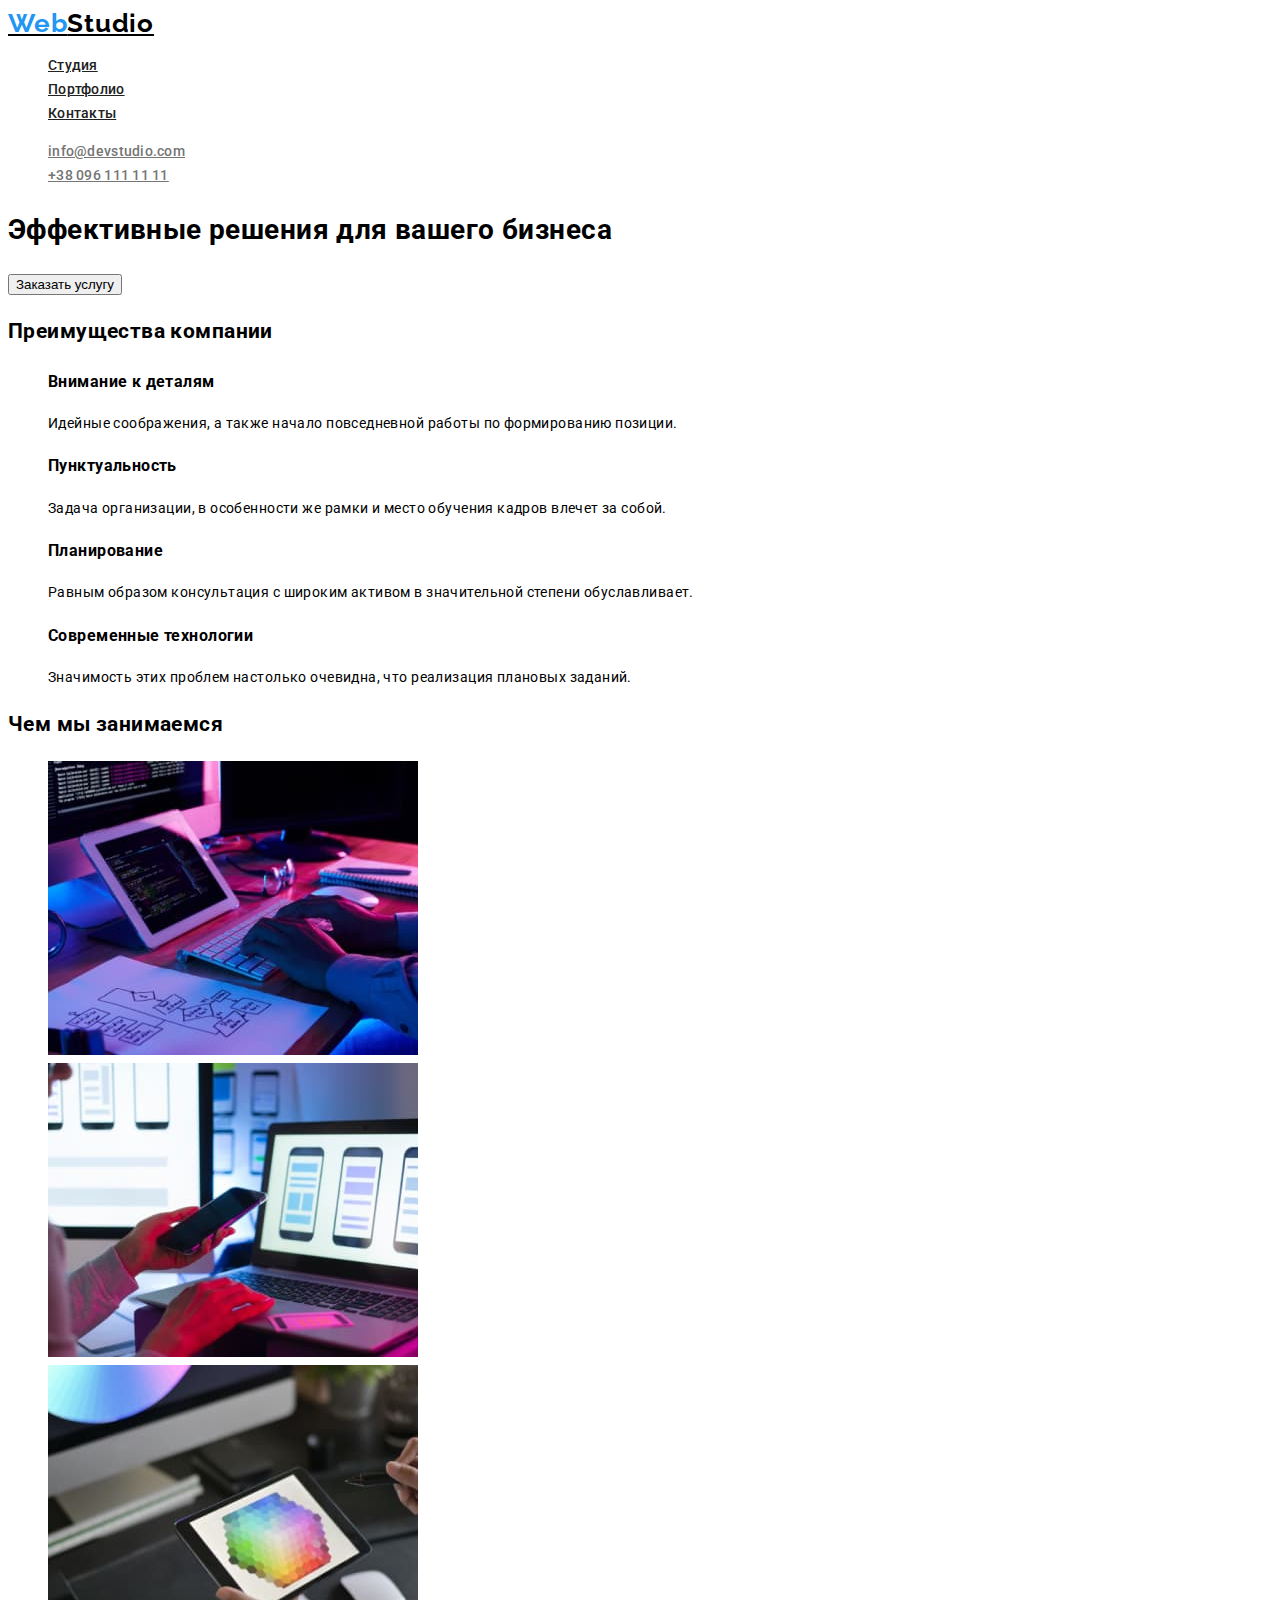
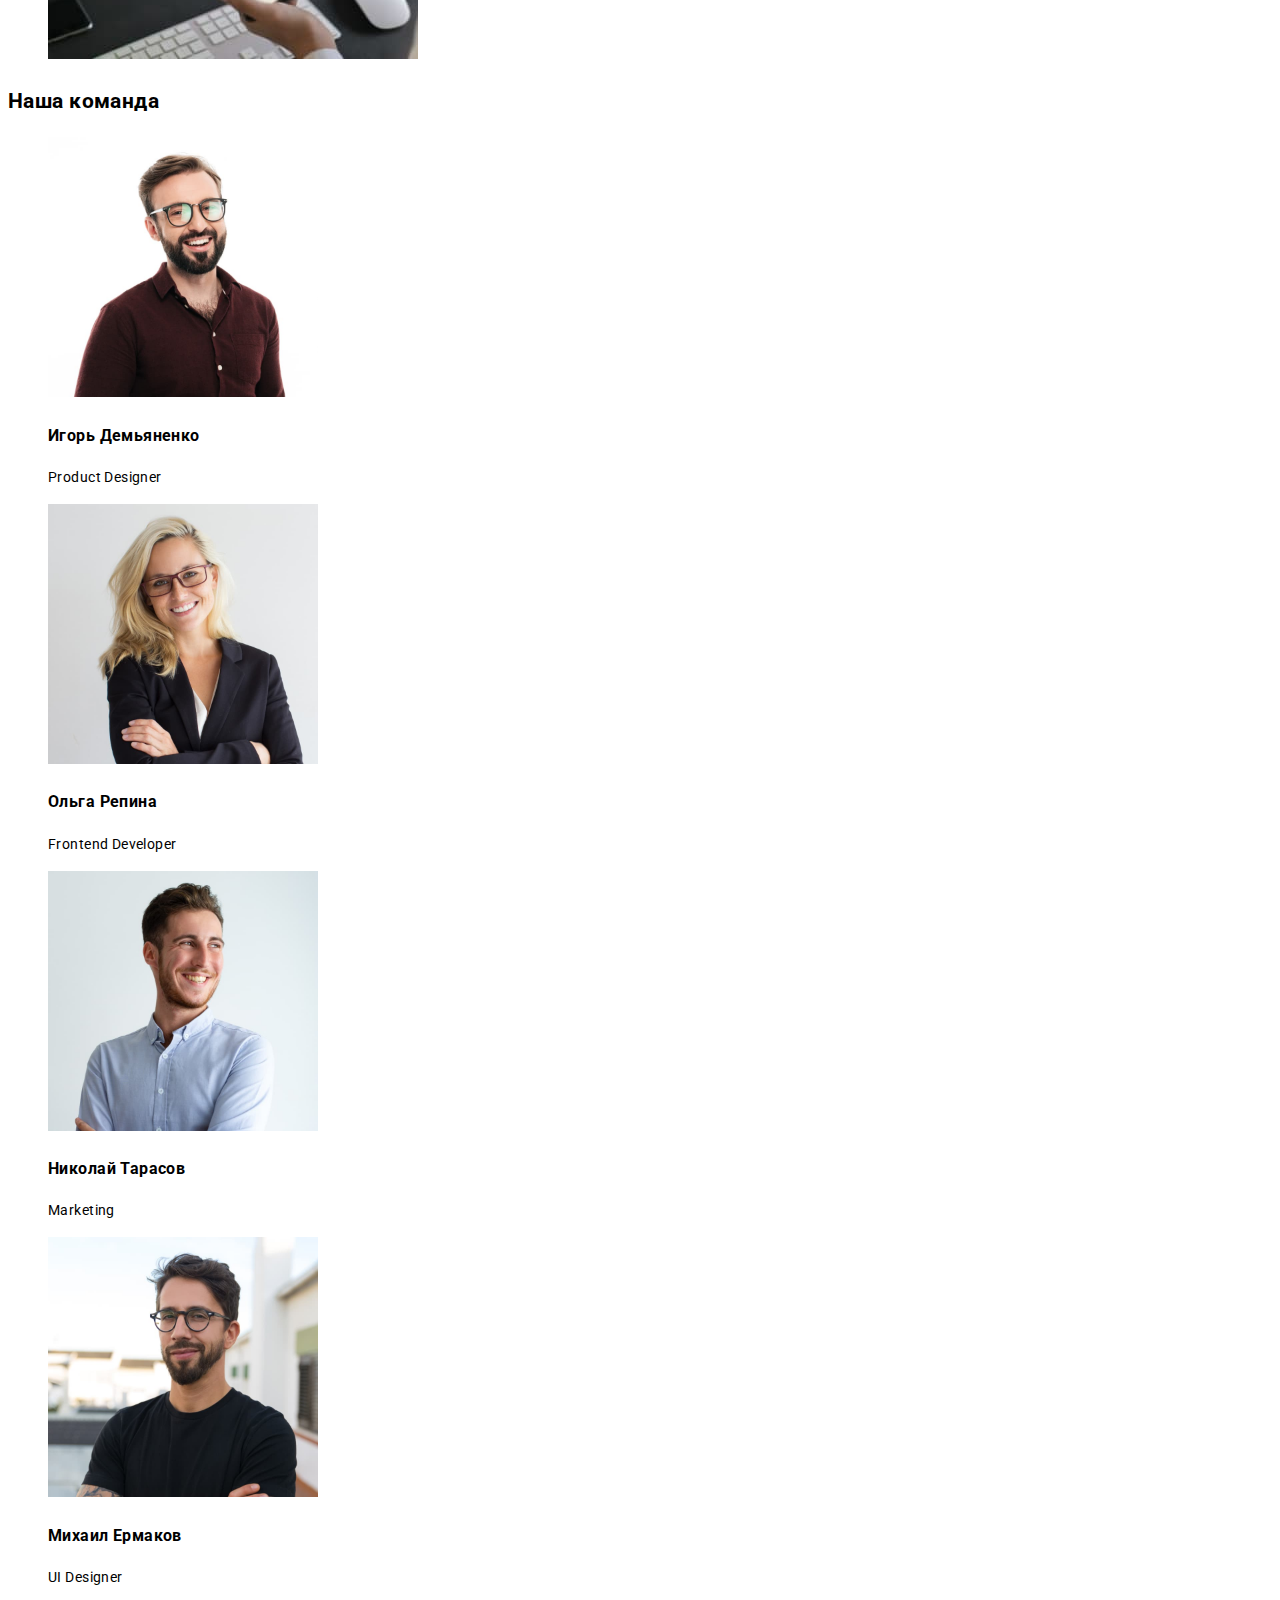
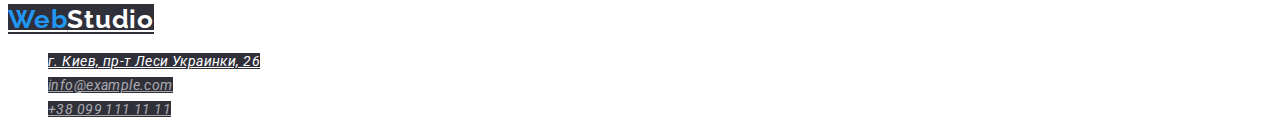
==== index.html @ 0839aba0 "Stylized footer" ====
<!DOCTYPE html>
<html lang="ru">
<head>
  <meta charset="UTF-8">
  <meta http-equiv="X-UA-Compatible" content="IE=edge">
  <meta name="viewport" content="width=device-width, initial-scale=1.0">
  <title>Document</title>
  <link rel="preconnect" href="https://fonts.googleapis.com">
  <link rel="preconnect" href="https://fonts.gstatic.com" crossorigin>
  <link href="https://fonts.googleapis.com/css2?family=Raleway:wght@700&family=Roboto:wght@400;500;700&display=swap"
    rel="stylesheet">
  <link rel="stylesheet" href="./css/styles.css">
</head>

<body>
  <header>
    <nav>
      <a href="" class="logo header"><span class="accent">Web</span>Studio</a>

      <ul class="site-nav">
        <li><a href="">Студия</a></li>
        <li><a href="portfolio.html">Портфолио</a></li>
        <li><a href="">Контакты</a></li>
      </ul>
    </nav>

    <ul class="contacts">
      <li><a href="mailto:info@devstudio.com">info@devstudio.com</a></li>
      <li><a href="tel:+380961111111">+38 096 111 11 11</a></li>
    </ul>
  </header>

  <main>
    <section>
      <h1>Эффективные решения для вашего бизнеса</h1>
      <button type="button">Заказать услугу</button>
    </section>

    <section>
      <!-- Данный заголовок предполагается по смыслу в этой секции, но не должен отображаться на странице -->
      <h2>Преимущества компании</h2>
      <ul>
        <li>
          <h3>Внимание к деталям</h3>
          <p>Идейные соображения, а также начало повседневной работы по формированию позиции.</p>
        </li>
        <li>
          <h3>Пунктуальность</h3>
          <p>Задача организации, в особенности же рамки и место обучения кадров влечет за собой.</p>
        </li>
        <li>
          <h3>Планирование</h3>
          <p>Равным образом консультация с широким активом в значительной степени обуславливает.</p>
        </li>
        <li>
          <h3>Современные технологии</h3>
          <p>Значимость этих проблем настолько очевидна, что реализация плановых заданий.</p>
        </li>
      </ul>
    </section>

    <section>
      <h2>Чем мы занимаемся</h2>
      <ul>
        <li><img src="./images/box1.jpg" alt="box 1" width="370"></li>
        <li><img src="./images/box2.jpg" alt="box 2" width="370"></li>
        <li><img src="./images/box3.jpg" alt="box 3" width="370"></li>
      </ul>
    </section>

    <section>
      <h2>Наша команда</h2>
      <ul>
        <li>
          <img src="./images/img-5.jpg" alt="Игорь Демьяненко" width="270">
          <h3>Игорь Демьяненко</h3>
          <p lang="en">Product Designer</p>
        </li>
        <li>
          <img src="./images/img-2-2.jpg" alt="Ольга Репина" width="270">
          <h3>Ольга Репина</h3>
          <p lang="en">Frontend Developer</p>
        </li>
        <li>
          <img src="./images/img-3-2.jpg" alt="Николай Тарасов" width="270">
          <h3>Николай Тарасов</h3>
          <p lang="en">Marketing</p>
        </li>
        <li>
          <img src="./images/img-4-2.jpg" alt="Михаил Ермаков" width="270">
          <h3>Михаил Ермаков</h3>
          <p lang="en">UI Designer</p>
        </li>
      </ul>
    </section>
  </main>

  <footer>
    <a href="" class="logo footer"><span class="accent">Web</span>Studio</a>
    <address>
    <ul>
      <li><a class="physical-adress" href="https://goo.gl/maps/ggvvfQNQPUt9Vm6N6" target="_blank"  rel="noopener noreferrer">г. Киев, пр-т Леси Украинки, 26</a></li>
      <li><a class="contacts-footer" href="mailto:info@example.com">info@example.com</a></li>
      <li><a class="contacts-footer" href="tel:+380991111111">+38 099 111 11 11</a></li>
    </ul>
    </address>
  </footer>
</body>
</html>
---- css/styles.css ----
:root{
    --primary-text-color: #757575;
    --title-text-color: #212121;
    --secondary-text-color: #FFFFFF;
    --accent-color: #2196F3;
}

/* Правила, применимые ко всему body  */
body {
    font-family: Roboto, sans-serif;
    letter-spacing: 0.03em;
    font-size: 14px;
    line-height: 1.71;
}

ul {
    list-style-type: none;
}

/* Стилизация header  */
.logo {
    font-family: Raleway, sans-serif;
    font-style: normal;
    font-weight: 700;
    font-size: 26px;
    line-height: 1.19;
    letter-spacing: 0.03em;

    color: #000000
}

.accent {
    color: var(--accent-color);
}

.site-nav a {
    font-weight: 500;
    font-size: 14px;
    line-height: 1.14;
    letter-spacing: 0.02em;

    color: var(--title-text-color);
}

.contacts a {
    font-weight: 500;
    font-size: 14px;
    line-height: 1.14;
    letter-spacing: 0.02em;

    color: #757575;
}

.site-nav a:hover,
.site-nav a:focus,
.contacts a:hover,
.contacts a:focus {
    color: var(--accent-color);
}

/* Стилизация footer  */
.logo.footer {
    color: #FFFFFF;
    background-color: #2F303A;
}

.physical-adress {
    font-weight: 400;
    color: #FFFFFF;
    background-color: #2F303A;
}

.contacts-footer {
    font-weight: 400;
    color: rgba(255, 255, 255, 0.6);
    background-color: #2F303A;
}
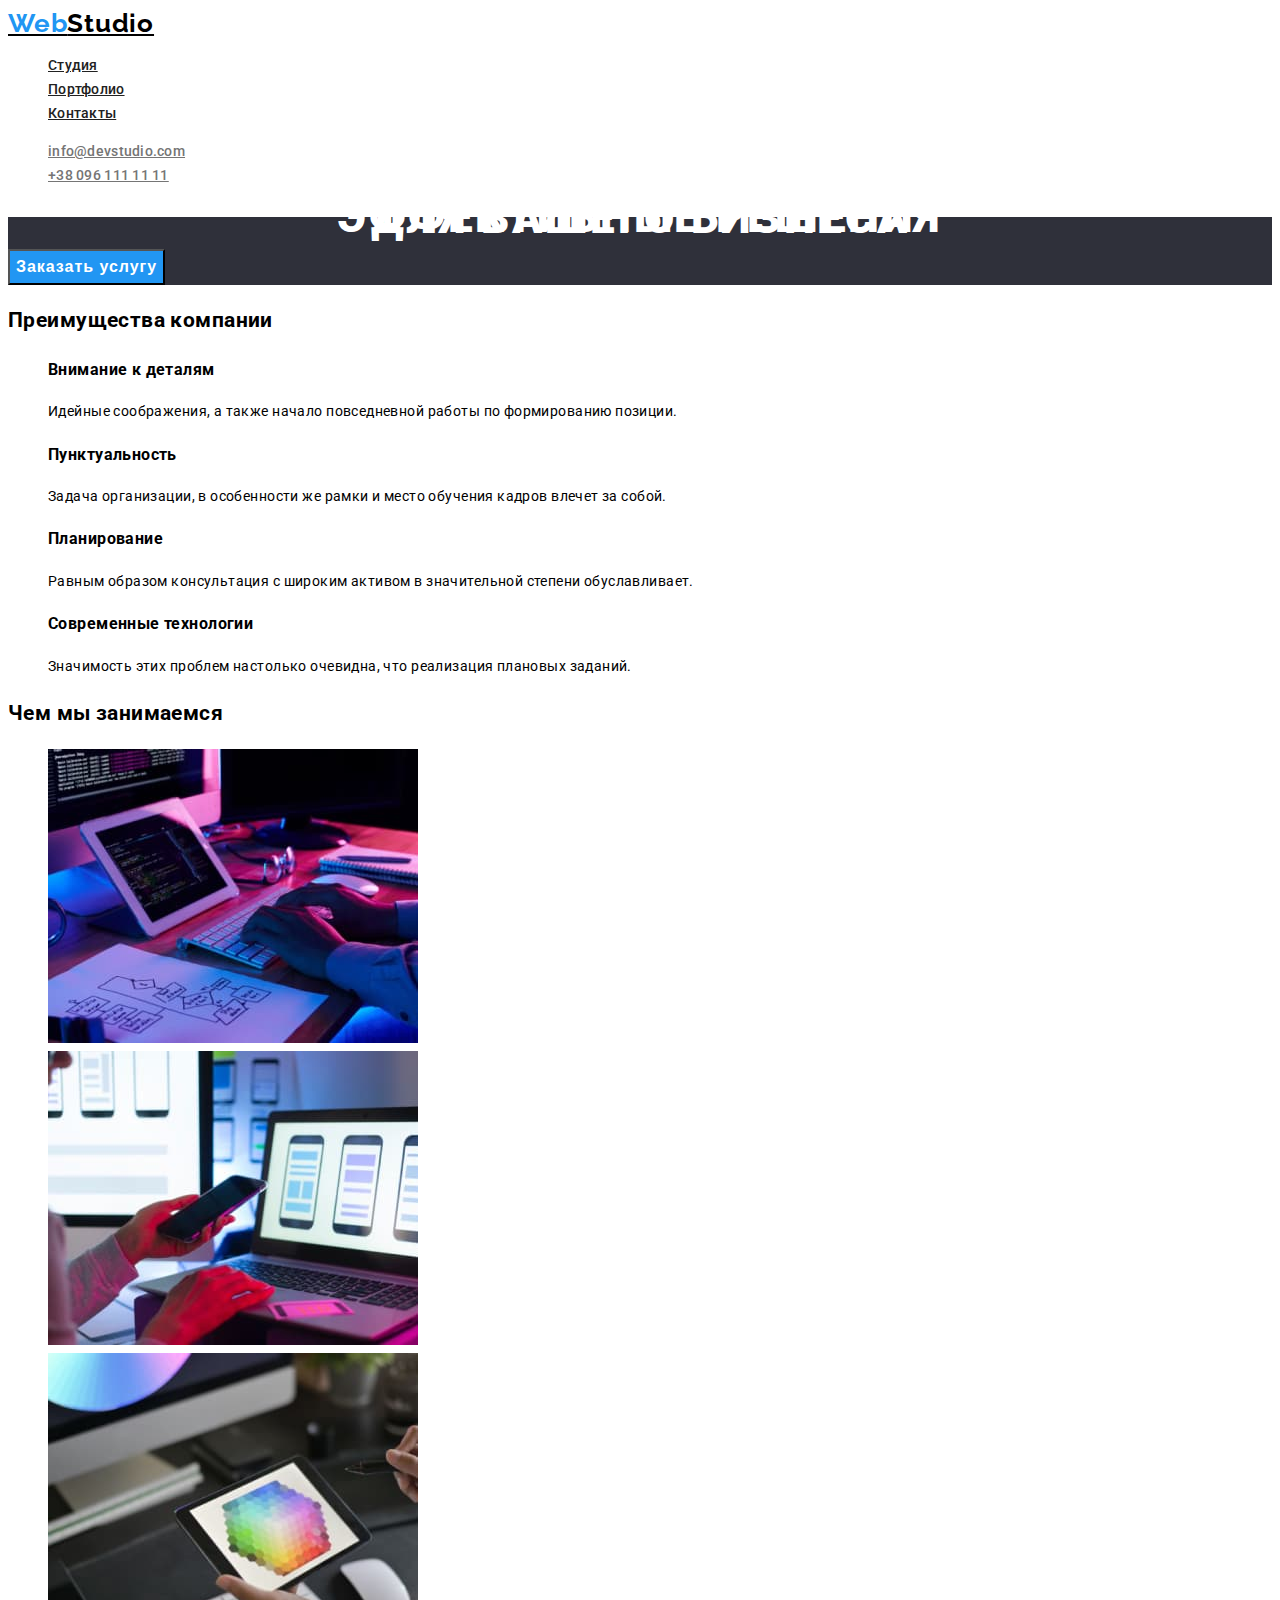
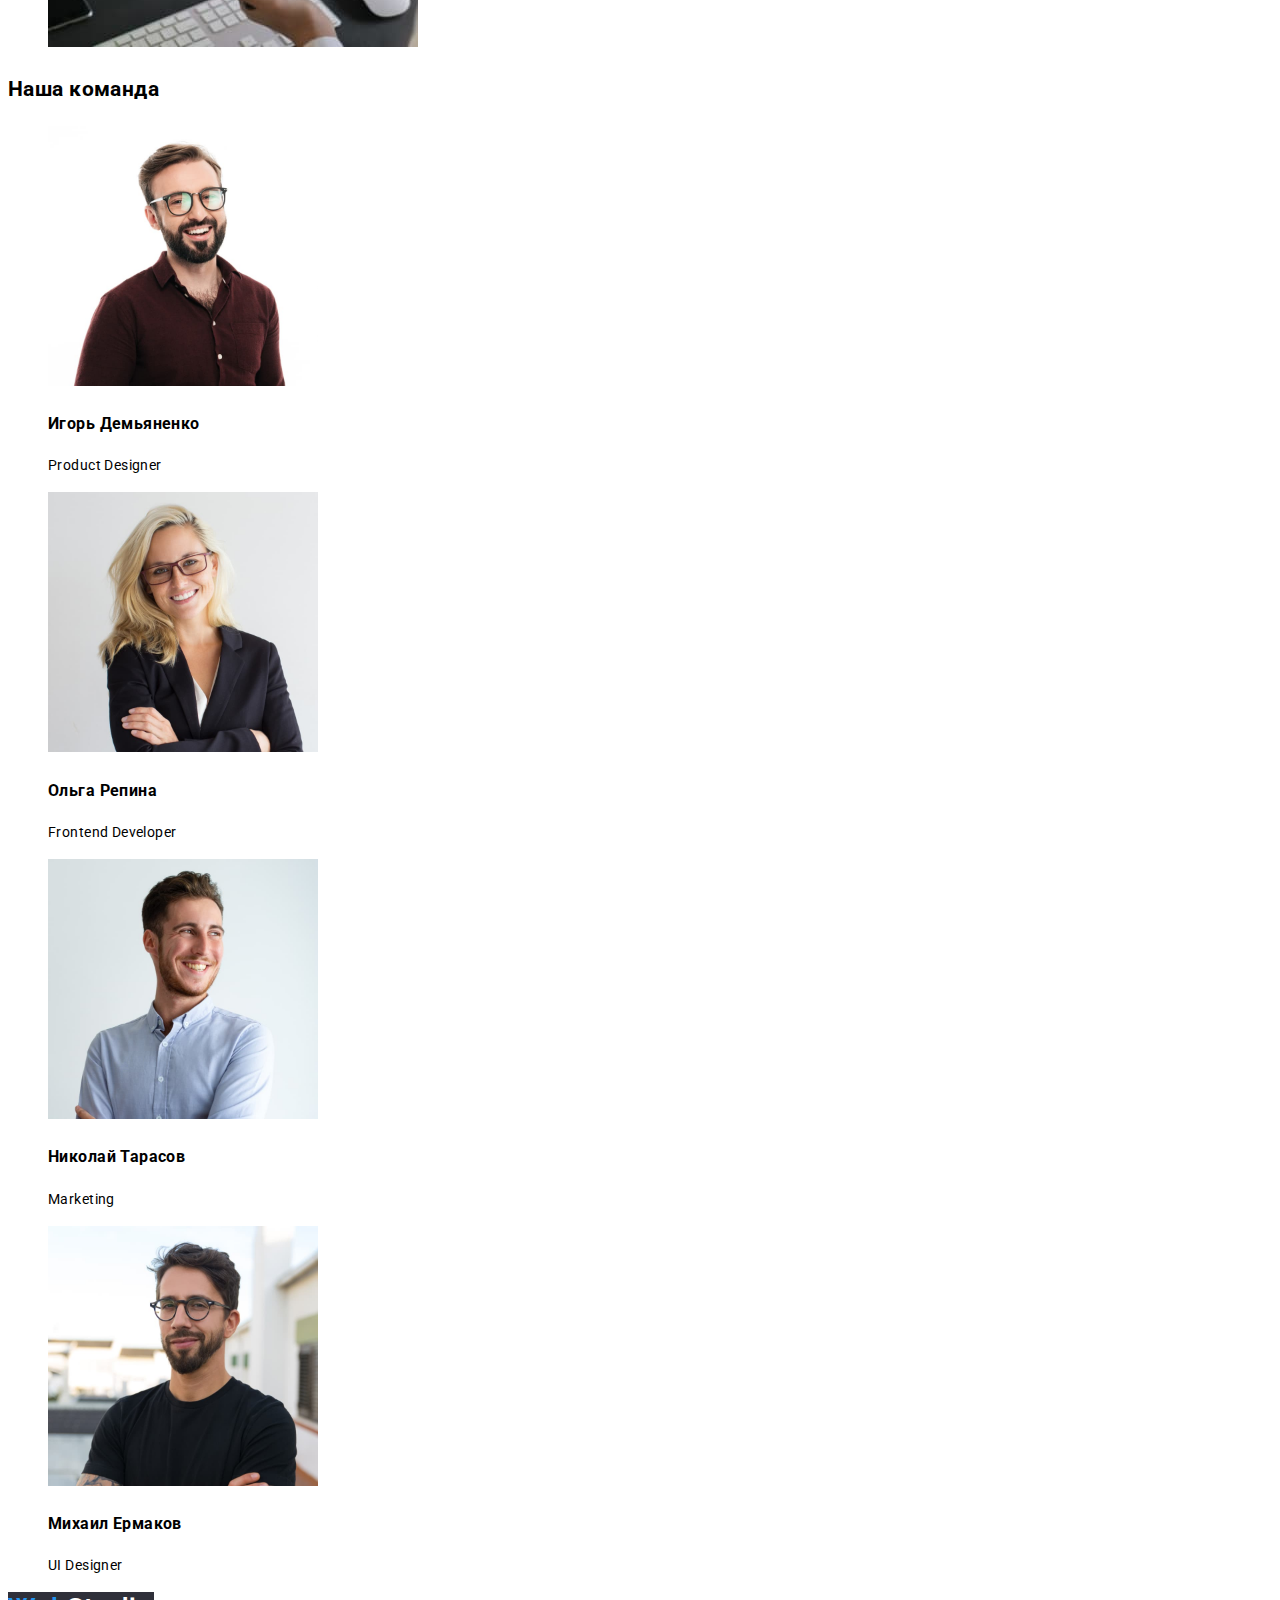
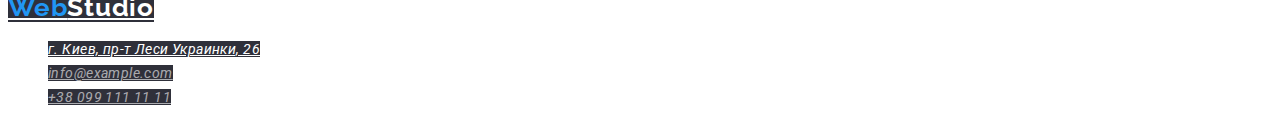
==== commit 1ad0c403: "Stylized class .hero" ====
--- a/index.html
+++ b/index.html
@@ -7,7 +7,9 @@
   <title>Document</title>
   <link rel="preconnect" href="https://fonts.googleapis.com">
   <link rel="preconnect" href="https://fonts.gstatic.com" crossorigin>
-  <link href="https://fonts.googleapis.com/css2?family=Raleway:wght@700&family=Roboto:wght@400;500;700&display=swap"
+  <link rel="preconnect" href="https://fonts.googleapis.com">
+  <link rel="preconnect" href="https://fonts.gstatic.com" crossorigin>
+  <link href="https://fonts.googleapis.com/css2?family=Raleway:wght@700&family=Roboto:wght@400;500;700;900&display=swap"
     rel="stylesheet">
   <link rel="stylesheet" href="./css/styles.css">
 </head>
@@ -31,8 +33,8 @@
   </header>
 
   <main>
-    <section>
-      <h1>Эффективные решения для вашего бизнеса</h1>
+    <section class="hero">
+      <h1>Эффективные решения </br> для вашего бизнеса</h1>
       <button type="button">Заказать услугу</button>
     </section>
 
--- a/css/styles.css
+++ b/css/styles.css
@@ -3,6 +3,7 @@
     --title-text-color: #212121;
     --secondary-text-color: #FFFFFF;
     --accent-color: #2196F3;
+    --secondary-background-color: #2F303A;
 }
 
 /* Правила, применимые ко всему body  */
@@ -61,17 +62,47 @@
 /* Стилизация footer  */
 .logo.footer {
     color: #FFFFFF;
-    background-color: #2F303A;
+    background-color: var(--secondary-background-color)
 }
 
 .physical-adress {
     font-weight: 400;
     color: #FFFFFF;
-    background-color: #2F303A;
+    background-color: var(--secondary-background-color)
 }
 
 .contacts-footer {
     font-weight: 400;
     color: rgba(255, 255, 255, 0.6);
-    background-color: #2F303A;
+    background-color: var(--secondary-background-color)
 }
+
+/* Стилизация main главной страницы */
+.hero {
+    background-color: var(--secondary-background-color)
+}
+
+h1 {
+    font-style: normal;
+    font-weight: 900;
+    font-size: 44px;
+    line-height: 1.36px;
+    text-align: center;
+    letter-spacing: 0.06em;
+    text-transform: uppercase;
+    
+    color: var(--secondary-text-color)
+}
+
+.hero button {
+    font-weight: 700;
+    font-size: 16px;
+    line-height: 1.88;
+    display: flex;
+    align-items: center;
+    text-align: center;
+    letter-spacing: 0.06em;
+    
+    color: var(--secondary-text-color);
+    background-color: var(--accent-color);
+}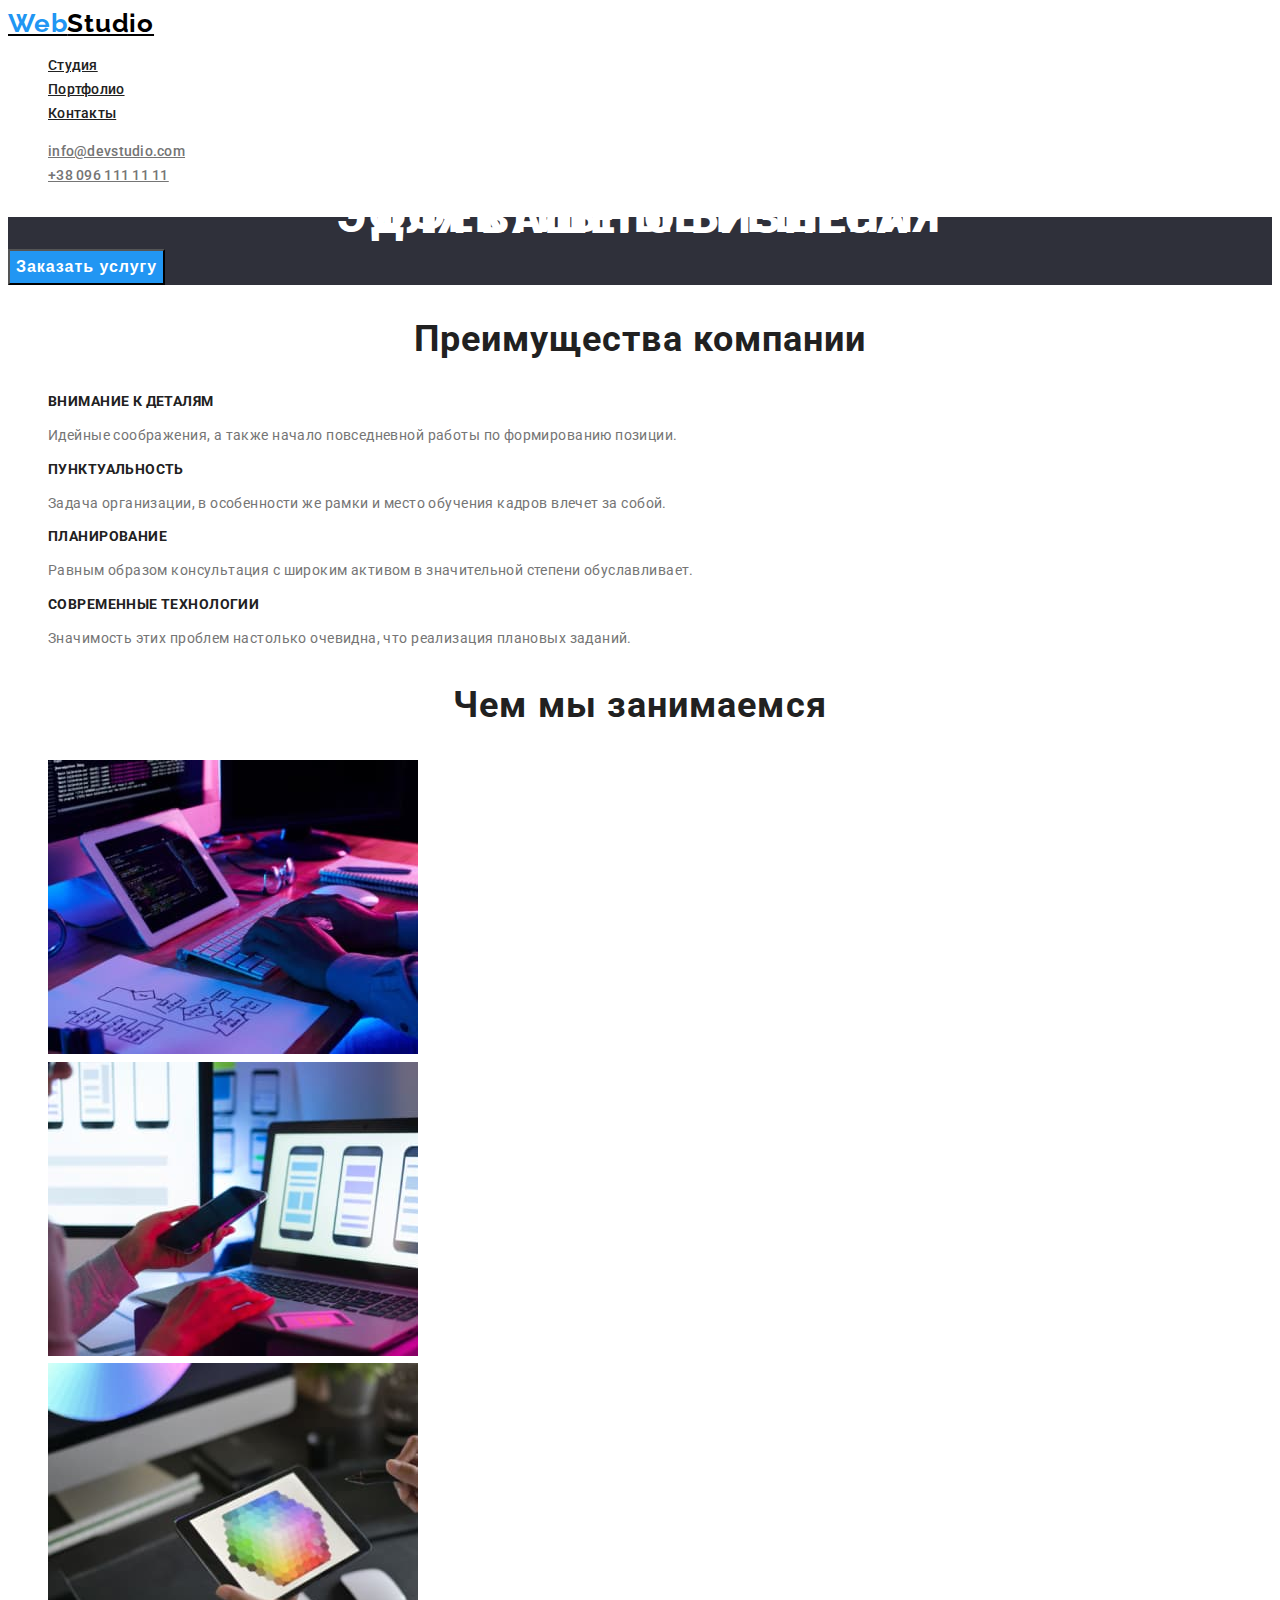
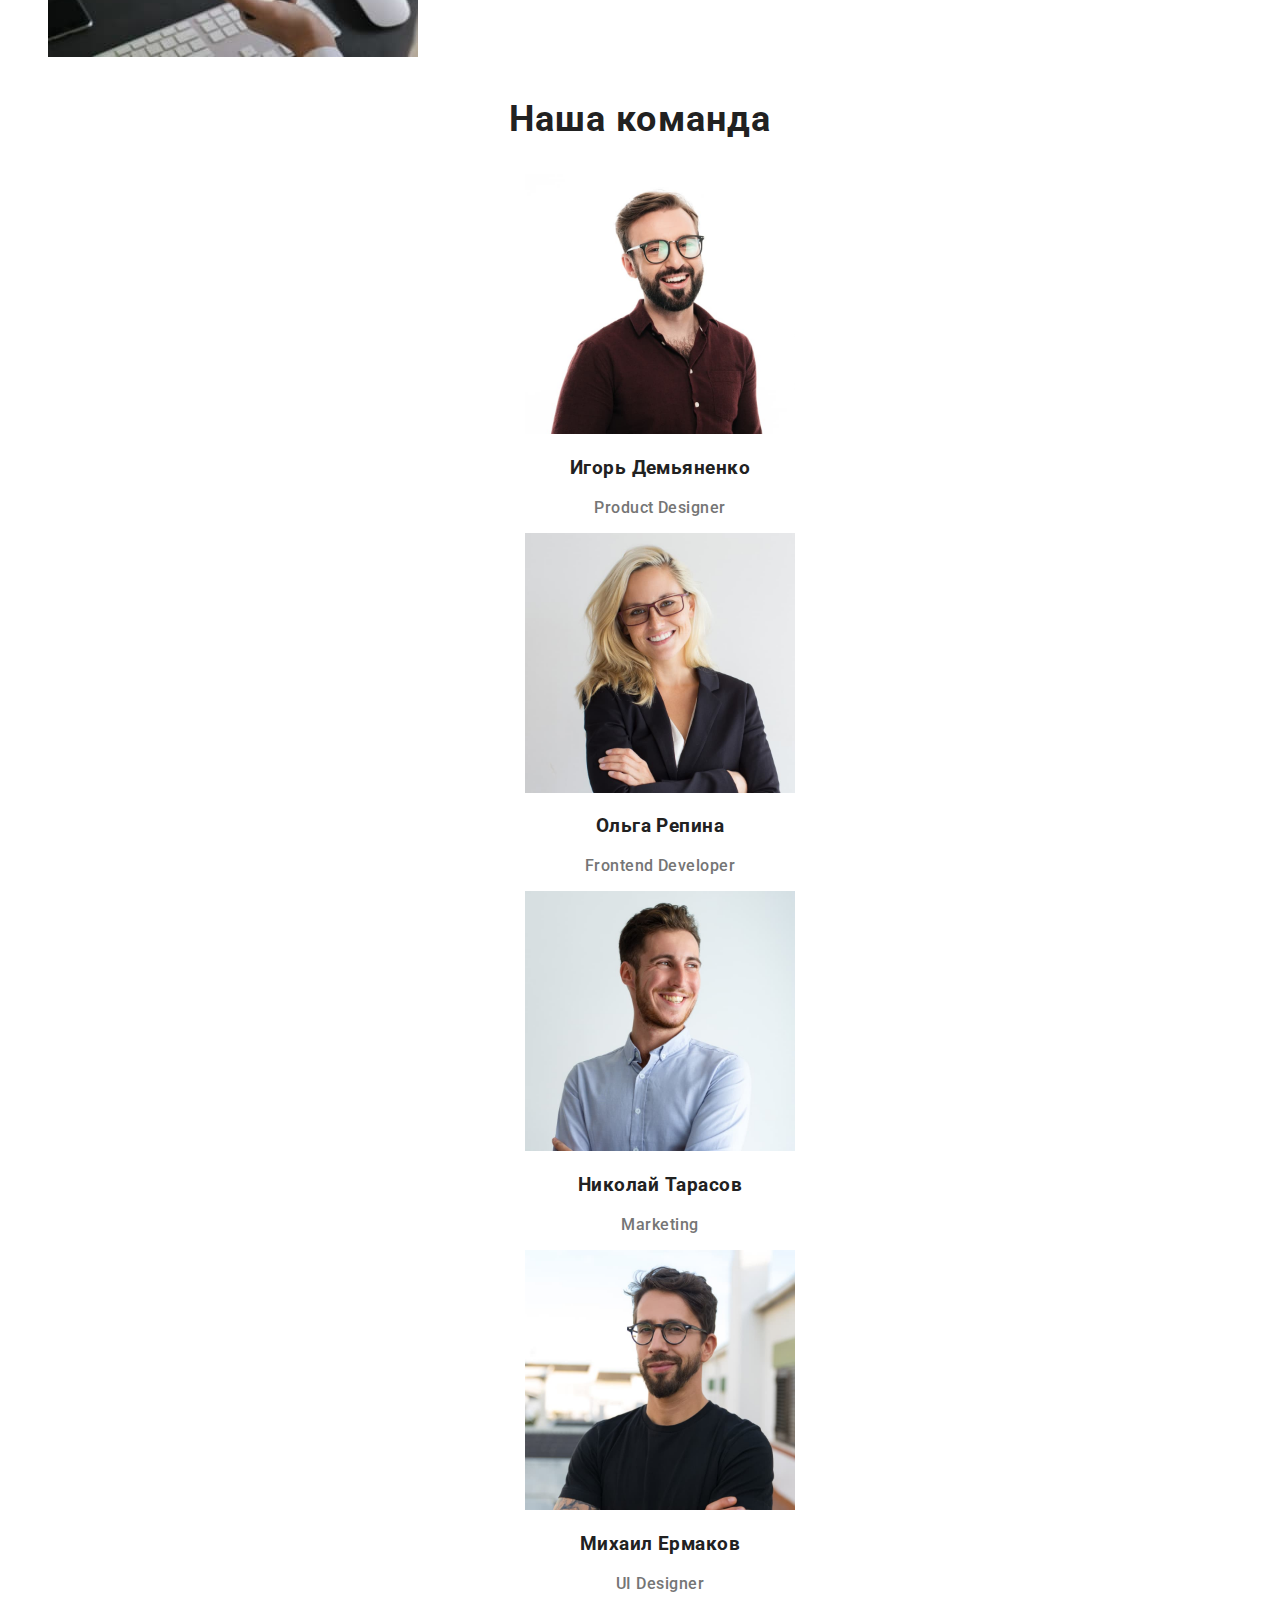
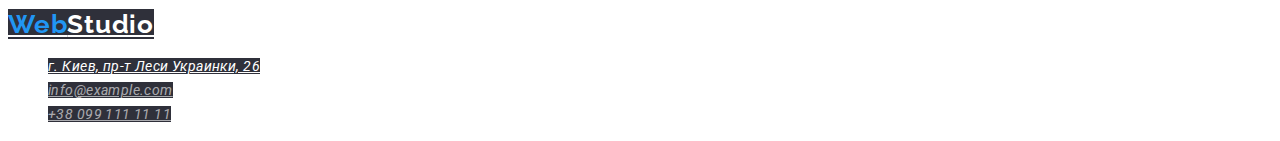
==== commit 58b5509a: "Stylized main index.html" ====
--- a/index.html
+++ b/index.html
@@ -38,7 +38,7 @@
       <button type="button">Заказать услугу</button>
     </section>
 
-    <section>
+    <section class="benefits">
       <!-- Данный заголовок предполагается по смыслу в этой секции, но не должен отображаться на странице -->
       <h2>Преимущества компании</h2>
       <ul>
@@ -61,7 +61,7 @@
       </ul>
     </section>
 
-    <section>
+    <section class="services">
       <h2>Чем мы занимаемся</h2>
       <ul>
         <li><img src="./images/box1.jpg" alt="box 1" width="370"></li>
@@ -70,7 +70,7 @@
       </ul>
     </section>
 
-    <section>
+    <section class="team">
       <h2>Наша команда</h2>
       <ul>
         <li>
--- a/css/styles.css
+++ b/css/styles.css
@@ -12,6 +12,19 @@
     letter-spacing: 0.03em;
     font-size: 14px;
     line-height: 1.71;
+
+    background-color: var(--secondary-text-color);
+}
+
+h2 {
+    font-style: normal;
+    font-weight: 700;
+    font-size: 36px;
+    line-height: 1.35;
+    text-align: center;
+    letter-spacing: 0.03em;
+
+    color: var(--title-text-color)
 }
 
 ul {
@@ -60,6 +73,10 @@
 }
 
 /* Стилизация footer  */
+.footer {
+    background-color: var(--secondary-background-color);
+}
+
 .logo.footer {
     color: #FFFFFF;
     background-color: var(--secondary-background-color)
@@ -78,6 +95,10 @@
 }
 
 /* Стилизация main главной страницы */
+
+/* Стилизация секции hero */
+
+
 .hero {
     background-color: var(--secondary-background-color)
 }
@@ -105,4 +126,46 @@
     
     color: var(--secondary-text-color);
     background-color: var(--accent-color);
+}
+
+/* Стилизация секции benefits */
+.benefits h3 {
+    font-style: normal;
+    font-weight: 700;
+    font-size: 14px;
+    line-height: 1.14;
+    letter-spacing: 0.03em;
+    text-transform: uppercase;
+    
+    color: var(--title-text-color)
+}
+
+.benefits p {
+    font-style: normal;
+    font-weight: 400;
+    font-size: 14px;
+    line-height: 1.71;
+    letter-spacing: 0.03em;
+    
+    color: var(--primary-text-color)
+}
+
+/* Стилизация секции services */
+
+/* Стилизация секции team */
+.team {
+    font-style: normal;
+    font-weight: 500;
+    font-size: 16px;
+    line-height: 1.19;
+    text-align: center;
+    letter-spacing: 0.03em;
+}
+
+.team h3 { 
+    color: var(--title-text-color)
+}
+
+.team p {
+    color: var(--primary-text-color);
 }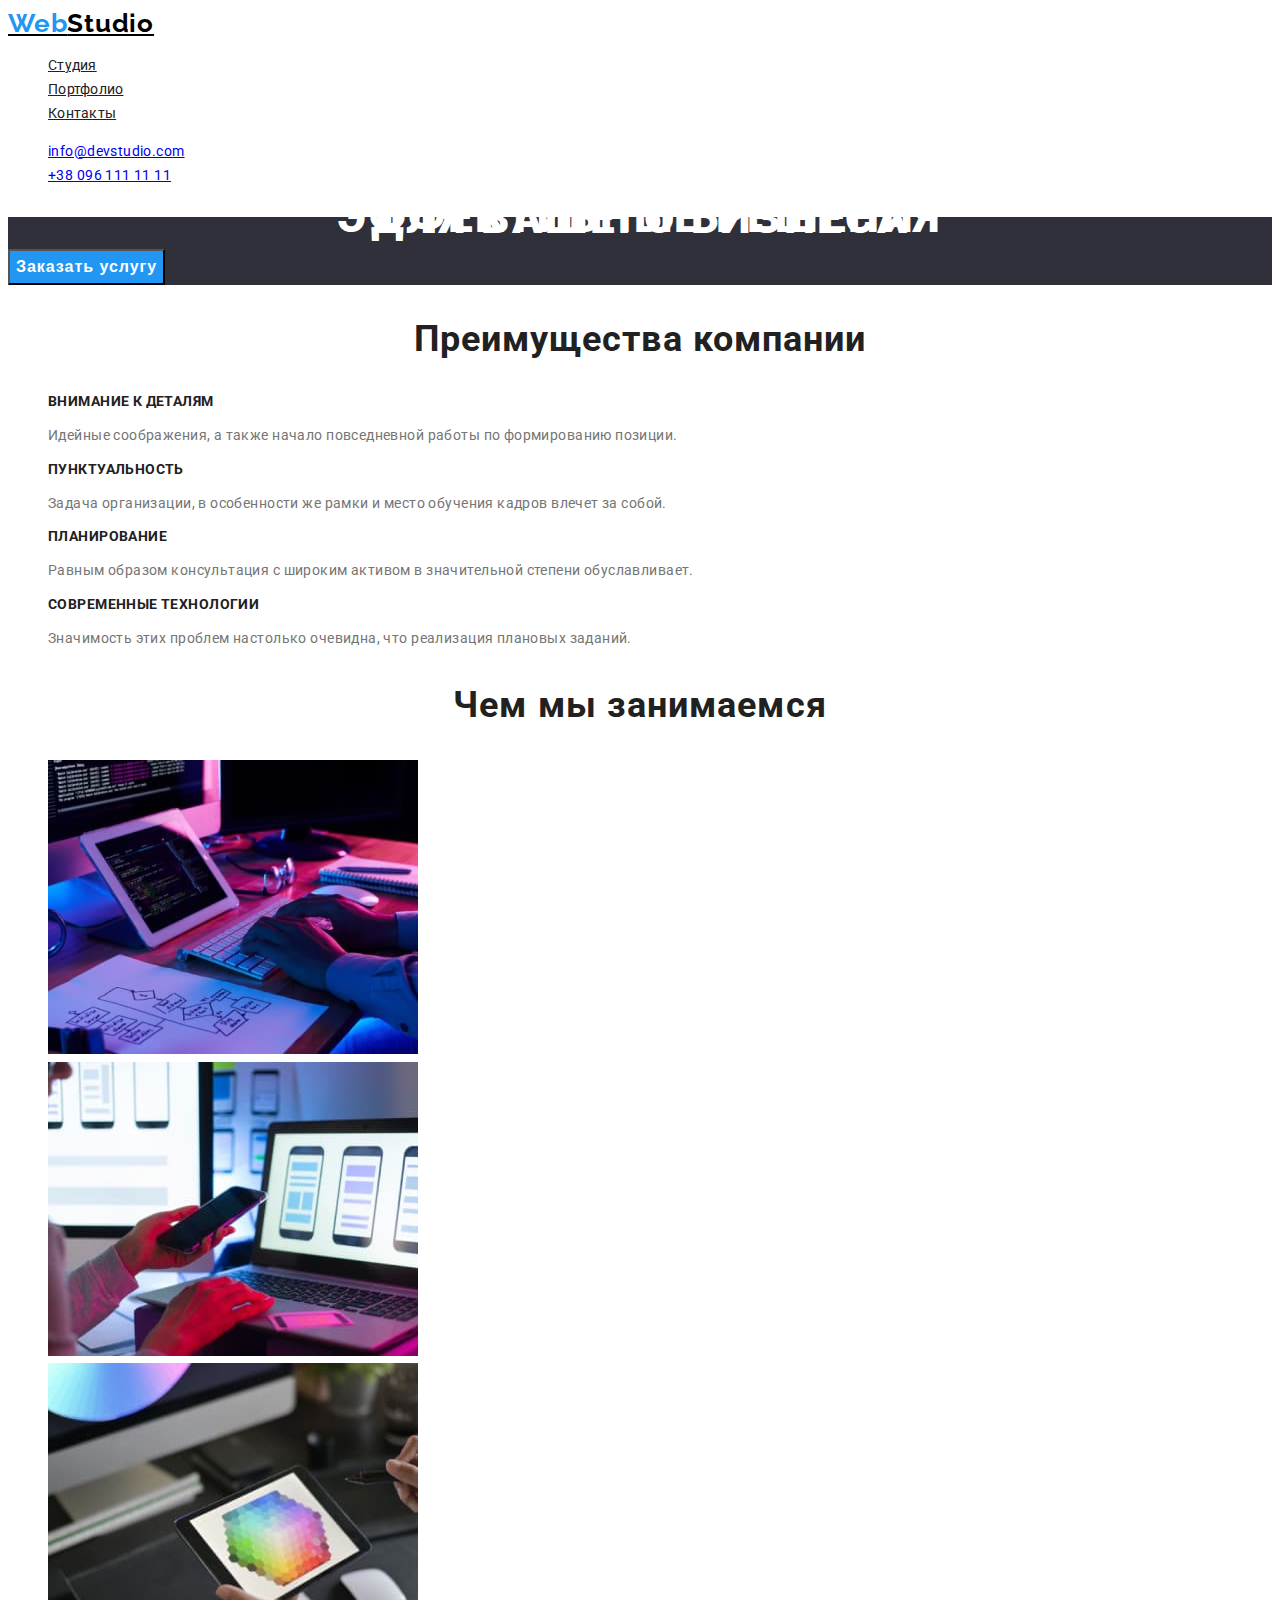
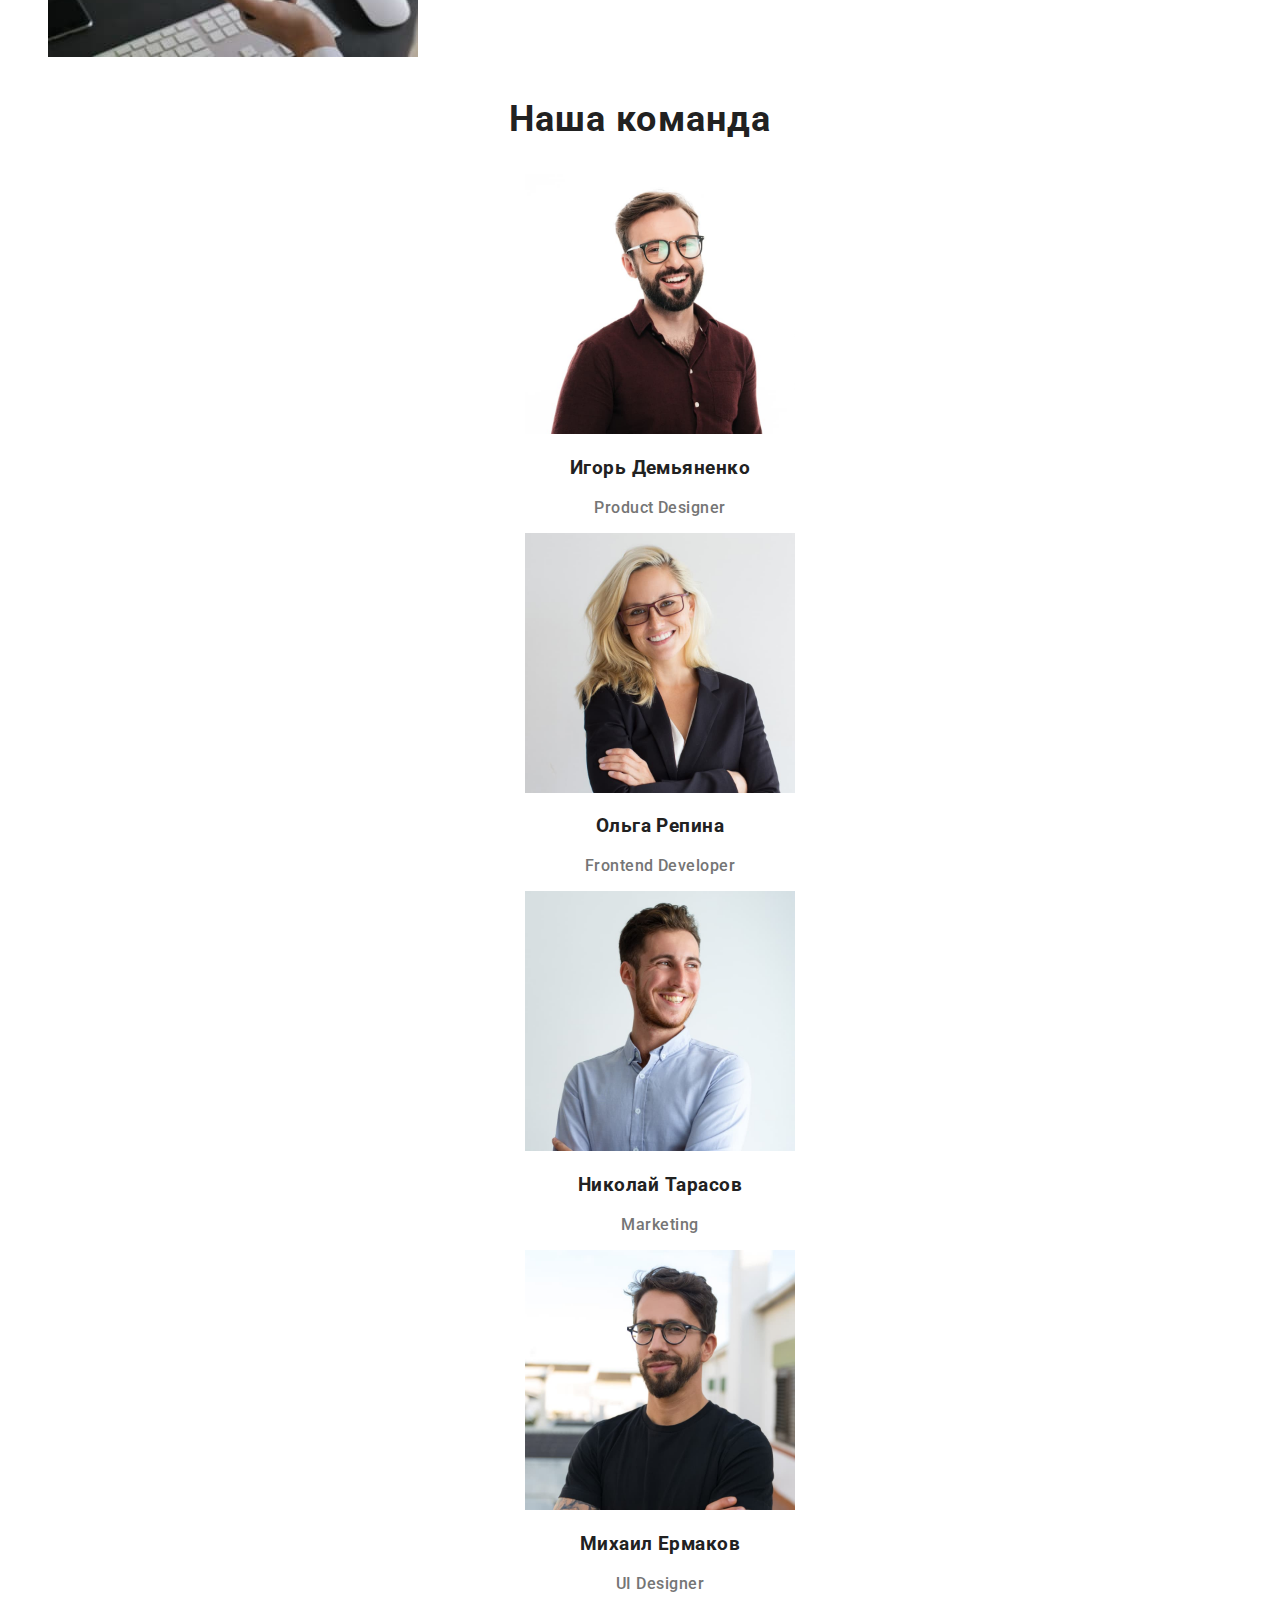
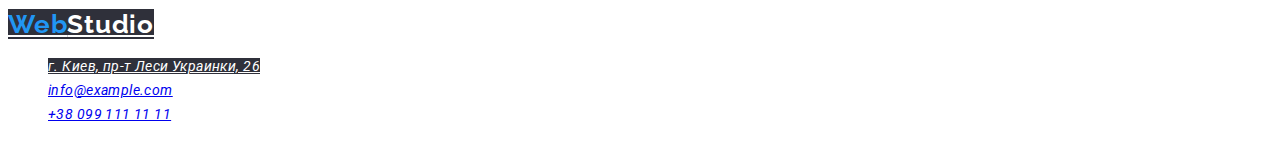
==== commit 1e51d67b: "Optimized css" ====
--- a/index.html
+++ b/index.html
@@ -20,15 +20,15 @@
       <a href="" class="logo header"><span class="accent">Web</span>Studio</a>
 
       <ul class="site-nav">
-        <li><a href="">Студия</a></li>
+        <li><a href="index.html">Студия</a></li>
         <li><a href="portfolio.html">Портфолио</a></li>
         <li><a href="">Контакты</a></li>
       </ul>
     </nav>
 
-    <ul class="contacts">
-      <li><a href="mailto:info@devstudio.com">info@devstudio.com</a></li>
-      <li><a href="tel:+380961111111">+38 096 111 11 11</a></li>
+    <ul>
+      <li><a class="contacts" href="mailto:info@devstudio.com">info@devstudio.com</a></li>
+      <li><a class="contacts" href="tel:+380961111111">+38 096 111 11 11</a></li>
     </ul>
   </header>
 
@@ -74,7 +74,7 @@
       <h2>Наша команда</h2>
       <ul>
         <li>
-          <img src="./images/img-5.jpg" alt="Игорь Демьяненко" width="270">
+          <img src="./images/img-1-2.jpg" alt="Игорь Демьяненко" width="270">
           <h3>Игорь Демьяненко</h3>
           <p lang="en">Product Designer</p>
         </li>
@@ -102,8 +102,8 @@
     <address>
     <ul>
       <li><a class="physical-adress" href="https://goo.gl/maps/ggvvfQNQPUt9Vm6N6" target="_blank"  rel="noopener noreferrer">г. Киев, пр-т Леси Украинки, 26</a></li>
-      <li><a class="contacts-footer" href="mailto:info@example.com">info@example.com</a></li>
-      <li><a class="contacts-footer" href="tel:+380991111111">+38 099 111 11 11</a></li>
+      <li><a class="contacts" href="mailto:info@example.com">info@example.com</a></li>
+      <li><a class="contacts" href="tel:+380991111111">+38 099 111 11 11</a></li>
     </ul>
     </address>
   </footer>
--- a/css/styles.css
+++ b/css/styles.css
@@ -4,15 +4,21 @@
     --secondary-text-color: #FFFFFF;
     --accent-color: #2196F3;
     --secondary-background-color: #2F303A;
+    --color-logo-black: #000000;
+    --color-contacts: #757575;
+    --button-background-color: #F5F4FA;
 }
 
 /* Правила, применимые ко всему body  */
 body {
     font-family: Roboto, sans-serif;
-    letter-spacing: 0.03em;
+    font-style: normal;
+    font-weight: 400;
     font-size: 14px;
     line-height: 1.71;
-
+    letter-spacing: 0.03em;
+
+    color: var(--primary-text-color);
     background-color: var(--secondary-text-color);
 }
 
@@ -24,11 +30,15 @@
     text-align: center;
     letter-spacing: 0.03em;
 
-    color: var(--title-text-color)
+    color: var(--title-text-color);
 }
 
 ul {
     list-style-type: none;
+}
+
+button {
+    cursor: pointer;
 }
 
 /* Стилизация header  */
@@ -40,7 +50,7 @@
     line-height: 1.19;
     letter-spacing: 0.03em;
 
-    color: #000000
+    color: var(--color-logo-black);
 }
 
 .accent {
@@ -48,7 +58,6 @@
 }
 
 .site-nav a {
-    font-weight: 500;
     font-size: 14px;
     line-height: 1.14;
     letter-spacing: 0.02em;
@@ -62,13 +71,13 @@
     line-height: 1.14;
     letter-spacing: 0.02em;
 
-    color: #757575;
+    color: var(--color-contacts);
 }
 
 .site-nav a:hover,
 .site-nav a:focus,
-.contacts a:hover,
-.contacts a:focus {
+a.contacts:hover,
+a.contacts:focus {
     color: var(--accent-color);
 }
 
@@ -78,33 +87,28 @@
 }
 
 .logo.footer {
-    color: #FFFFFF;
-    background-color: var(--secondary-background-color)
+    color: var(--secondary-text-color);
+    background-color: var(--secondary-background-color);
 }
 
 .physical-adress {
-    font-weight: 400;
-    color: #FFFFFF;
-    background-color: var(--secondary-background-color)
+    color: var(--secondary-text-color);
+    background-color: var(--secondary-background-color);
 }
 
 .contacts-footer {
-    font-weight: 400;
     color: rgba(255, 255, 255, 0.6);
-    background-color: var(--secondary-background-color)
+    background-color: var(--secondary-background-color);
 }
 
 /* Стилизация main главной страницы */
 
 /* Стилизация секции hero */
-
-
 .hero {
-    background-color: var(--secondary-background-color)
+    background-color: var(--secondary-background-color);
 }
 
 h1 {
-    font-style: normal;
     font-weight: 900;
     font-size: 44px;
     line-height: 1.36px;
@@ -112,7 +116,7 @@
     letter-spacing: 0.06em;
     text-transform: uppercase;
     
-    color: var(--secondary-text-color)
+    color: var(--secondary-text-color);
 }
 
 .hero button {
@@ -130,31 +134,25 @@
 
 /* Стилизация секции benefits */
 .benefits h3 {
-    font-style: normal;
     font-weight: 700;
     font-size: 14px;
     line-height: 1.14;
     letter-spacing: 0.03em;
     text-transform: uppercase;
     
-    color: var(--title-text-color)
+    color: var(--title-text-color);
 }
 
 .benefits p {
-    font-style: normal;
-    font-weight: 400;
     font-size: 14px;
     line-height: 1.71;
     letter-spacing: 0.03em;
-    
-    color: var(--primary-text-color)
 }
 
 /* Стилизация секции services */
 
 /* Стилизация секции team */
 .team {
-    font-style: normal;
     font-weight: 500;
     font-size: 16px;
     line-height: 1.19;
@@ -163,9 +161,40 @@
 }
 
 .team h3 { 
-    color: var(--title-text-color)
-}
-
-.team p {
+    color: var(--title-text-color);
+}
+
+/* Стилизация страницы portfolio*/
+.work-types .button {
+    font-weight: 500;
+    font-size: 16px;
+    line-height: 1.62;
+    text-align: center;
+    letter-spacing: 0.03em;
+    
+    color: var(--title-text-color);
+    background-color: var(--button-background-color);
+}
+
+.work-types .button:hover,
+.work-types .button:focus {
+    color: var(--secondary-text-color);
+    background-color: var(--accent-color);
+}
+
+.work-examples h2 {
+    font-weight: 700;
+    font-size: 18px;
+    line-height: 2;
+    letter-spacing: 0.06em;
+    
+    color: var(--title-text-color);
+}
+
+.work-examples p {
+    font-size: 16px;
+    line-height: 1.88;
+    letter-spacing: 0.03em;
+    
     color: var(--primary-text-color);
 }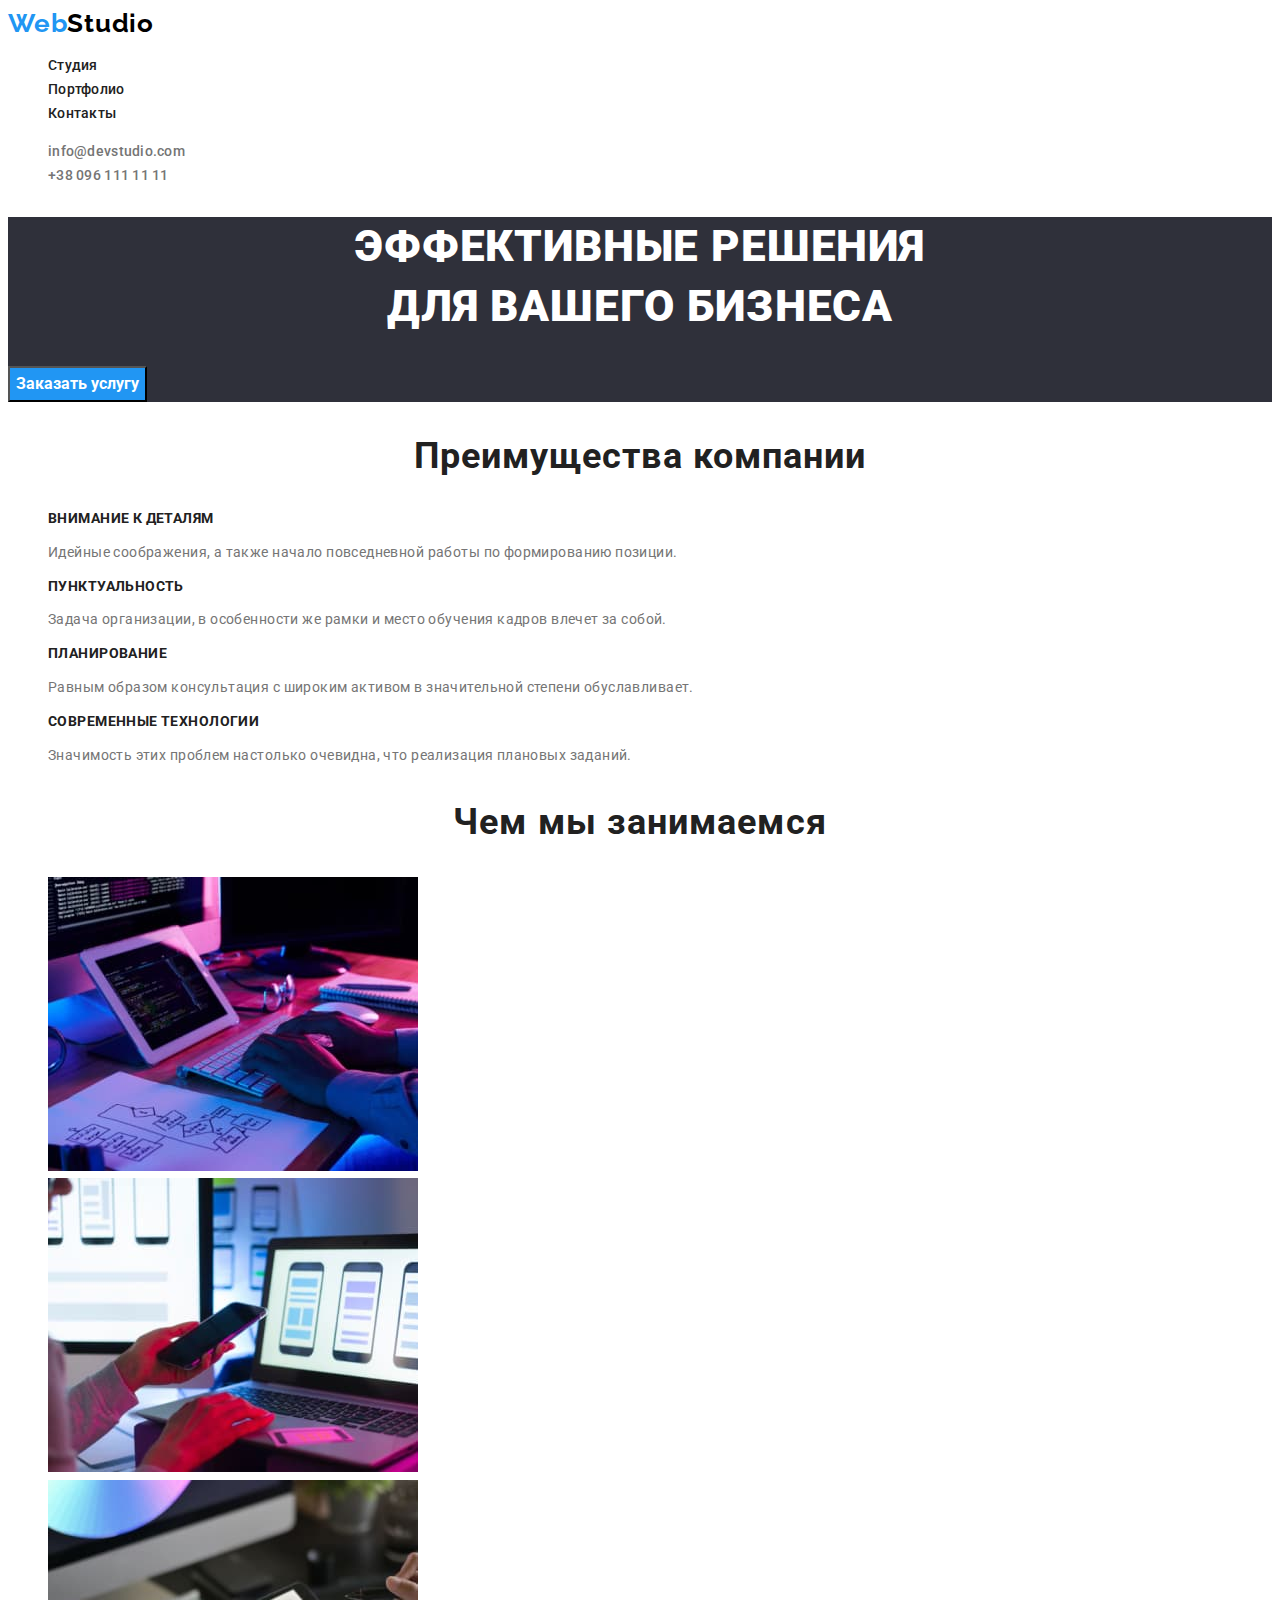
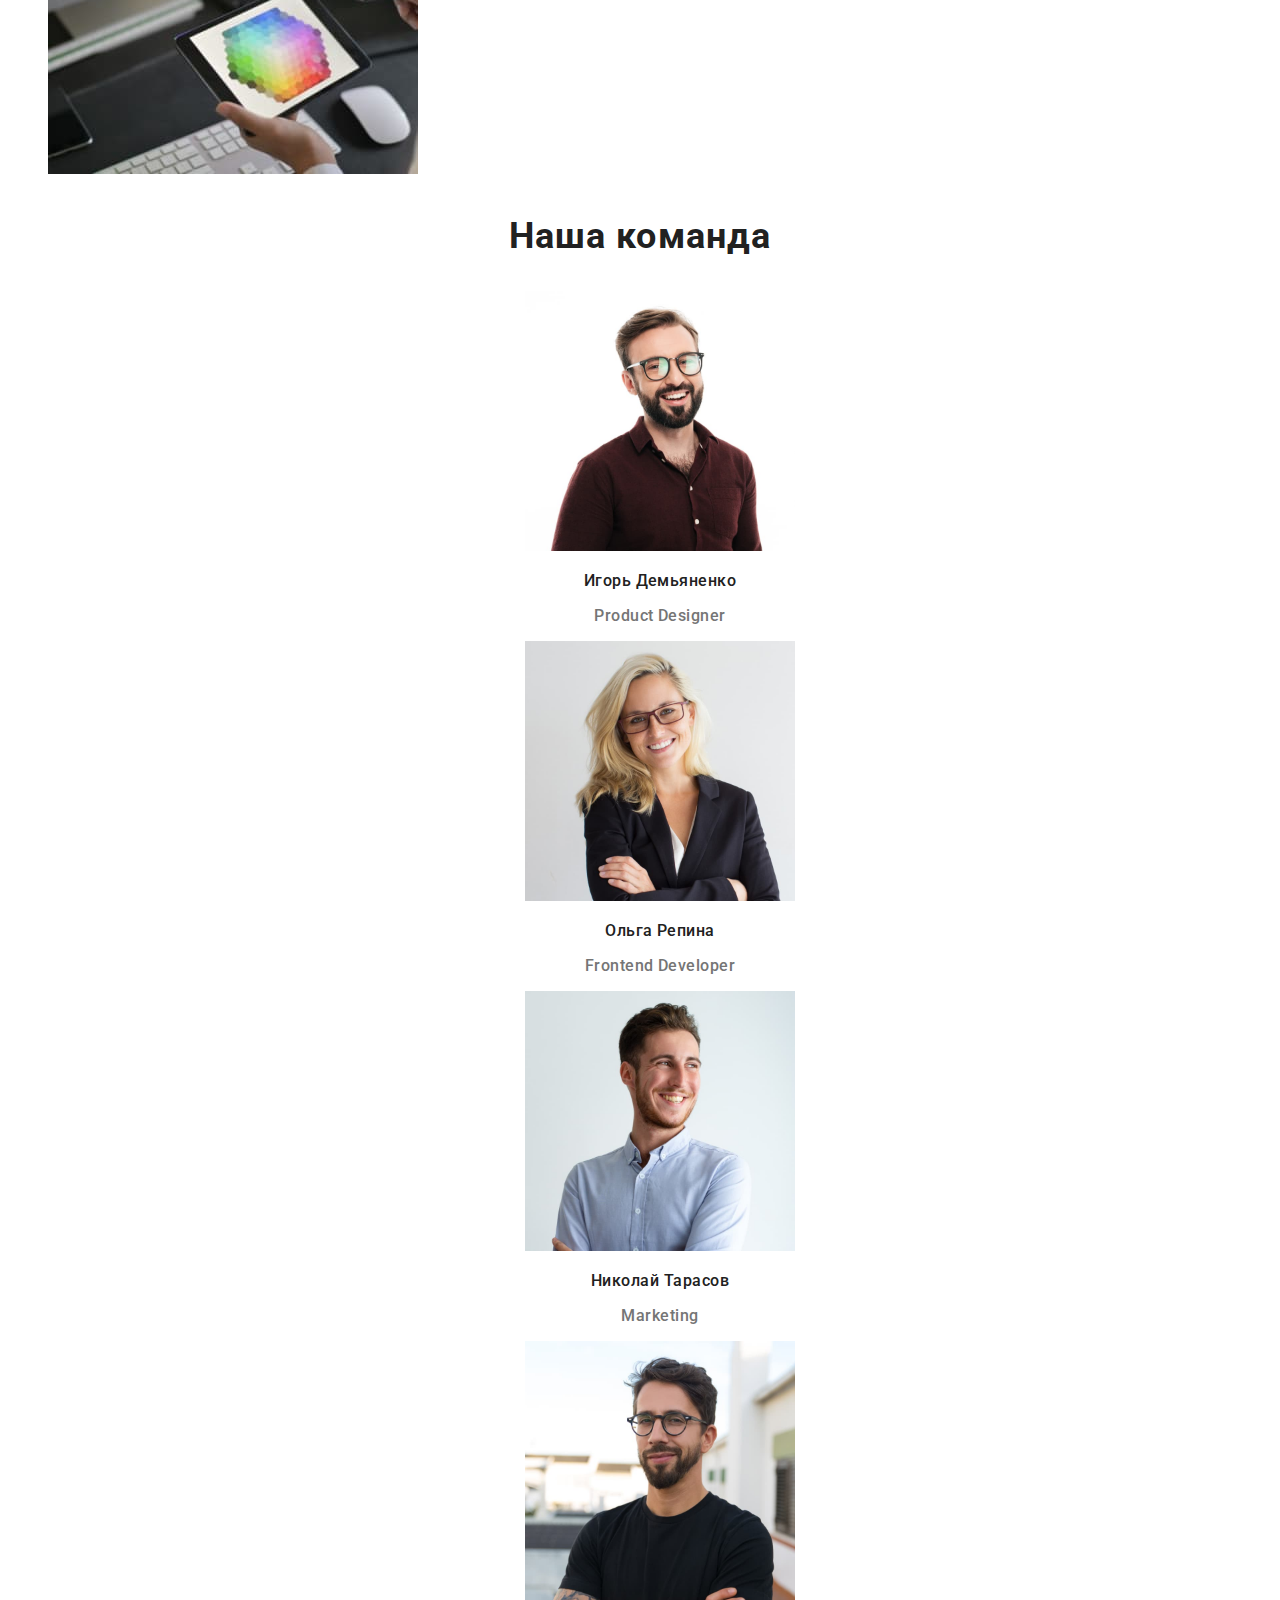
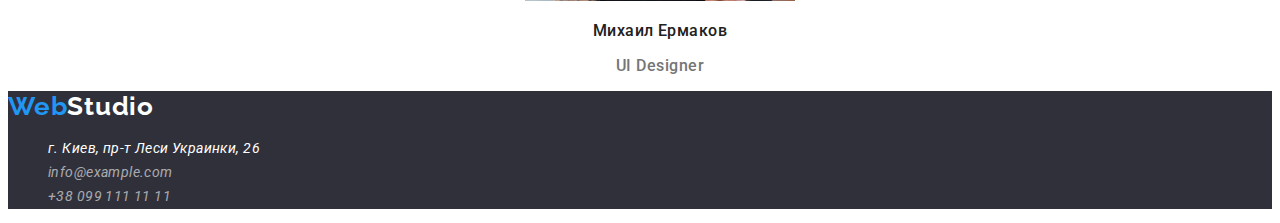
==== commit 5c8be820: "Fixed mentor comments" ====
--- a/index.html
+++ b/index.html
@@ -5,8 +5,6 @@
   <meta http-equiv="X-UA-Compatible" content="IE=edge">
   <meta name="viewport" content="width=device-width, initial-scale=1.0">
   <title>Document</title>
-  <link rel="preconnect" href="https://fonts.googleapis.com">
-  <link rel="preconnect" href="https://fonts.gstatic.com" crossorigin>
   <link rel="preconnect" href="https://fonts.googleapis.com">
   <link rel="preconnect" href="https://fonts.gstatic.com" crossorigin>
   <link href="https://fonts.googleapis.com/css2?family=Raleway:wght@700&family=Roboto:wght@400;500;700;900&display=swap"
@@ -17,7 +15,7 @@
 <body>
   <header>
     <nav>
-      <a href="" class="logo header"><span class="accent">Web</span>Studio</a>
+      <a href="index.html" class="logo header"><span class="accent">Web</span>Studio</a>
 
       <ul class="site-nav">
         <li><a href="index.html">Студия</a></li>
@@ -27,14 +25,14 @@
     </nav>
 
     <ul>
-      <li><a class="contacts" href="mailto:info@devstudio.com">info@devstudio.com</a></li>
-      <li><a class="contacts" href="tel:+380961111111">+38 096 111 11 11</a></li>
+      <li><a class="contacts header" href="mailto:info@devstudio.com">info@devstudio.com</a></li>
+      <li><a class="contacts header" href="tel:+380961111111">+38 096 111 11 11</a></li>
     </ul>
   </header>
 
   <main>
     <section class="hero">
-      <h1>Эффективные решения </br> для вашего бизнеса</h1>
+      <h1>Эффективные решения <br> для вашего бизнеса</h1>
       <button type="button">Заказать услугу</button>
     </section>
 
@@ -98,12 +96,12 @@
   </main>
 
   <footer>
-    <a href="" class="logo footer"><span class="accent">Web</span>Studio</a>
+    <a href="index.html" class="logo footer"><span class="accent">Web</span>Studio</a>
     <address>
     <ul>
       <li><a class="physical-adress" href="https://goo.gl/maps/ggvvfQNQPUt9Vm6N6" target="_blank"  rel="noopener noreferrer">г. Киев, пр-т Леси Украинки, 26</a></li>
-      <li><a class="contacts" href="mailto:info@example.com">info@example.com</a></li>
-      <li><a class="contacts" href="tel:+380991111111">+38 099 111 11 11</a></li>
+      <li><a class="contacts footer" href="mailto:info@example.com">info@example.com</a></li>
+      <li><a class="contacts footer" href="tel:+380991111111">+38 099 111 11 11</a></li>
     </ul>
     </address>
   </footer>
--- a/css/styles.css
+++ b/css/styles.css
@@ -23,7 +23,6 @@
 }
 
 h2 {
-    font-style: normal;
     font-weight: 700;
     font-size: 36px;
     line-height: 1.35;
@@ -38,13 +37,17 @@
 }
 
 button {
+    font-family: inherit;
     cursor: pointer;
+}
+
+a {
+    text-decoration: none;
 }
 
 /* Стилизация header  */
 .logo {
     font-family: Raleway, sans-serif;
-    font-style: normal;
     font-weight: 700;
     font-size: 26px;
     line-height: 1.19;
@@ -58,6 +61,7 @@
 }
 
 .site-nav a {
+    font-weight: 500;
     font-size: 14px;
     line-height: 1.14;
     letter-spacing: 0.02em;
@@ -74,46 +78,67 @@
     color: var(--color-contacts);
 }
 
+a.contacts.header {
+    font-weight: 500;
+    font-size: 14px;
+    line-height: 16px;
+    letter-spacing: 0.02em;
+
+    color: var(--primary-text-color);
+    background-color: var(--secondary-text-color);
+}
+
 .site-nav a:hover,
 .site-nav a:focus,
-a.contacts:hover,
-a.contacts:focus {
+a.contacts.header:hover,
+a.contacts.header:focus {
     color: var(--accent-color);
 }
 
 /* Стилизация footer  */
-.footer {
+footer {
     background-color: var(--secondary-background-color);
 }
 
 .logo.footer {
     color: var(--secondary-text-color);
-    background-color: var(--secondary-background-color);
 }
 
 .physical-adress {
-    color: var(--secondary-text-color);
-    background-color: var(--secondary-background-color);
-}
-
-.contacts-footer {
+    font-style: none;
+
+    color: var(--secondary-text-color);
+}
+
+a.contacts.footer {
+    font-weight: 400;
+    font-size: 14px;
+    line-height: 1.71;
+    letter-spacing: 0.03em;
+
     color: rgba(255, 255, 255, 0.6);
     background-color: var(--secondary-background-color);
 }
 
+a.contacts.footer:hover,
+a.contacts.footer:focus {
+    color: var(--accent-color);
+}
+
 /* Стилизация main главной страницы */
 
 /* Стилизация секции hero */
 .hero {
+    text-align: center;
+    letter-spacing: 0.06em;
+
     background-color: var(--secondary-background-color);
 }
 
 h1 {
     font-weight: 900;
     font-size: 44px;
-    line-height: 1.36px;
-    text-align: center;
-    letter-spacing: 0.06em;
+    line-height: 1.36;
     text-transform: uppercase;
     
     color: var(--secondary-text-color);
@@ -125,8 +150,6 @@
     line-height: 1.88;
     display: flex;
     align-items: center;
-    text-align: center;
-    letter-spacing: 0.06em;
     
     color: var(--secondary-text-color);
     background-color: var(--accent-color);
@@ -161,6 +184,12 @@
 }
 
 .team h3 { 
+        font-weight: 500;
+        font-size: 16px;
+        line-height: 1.19;
+        text-align: center;
+        letter-spacing: 0.03em;
+
     color: var(--title-text-color);
 }
 
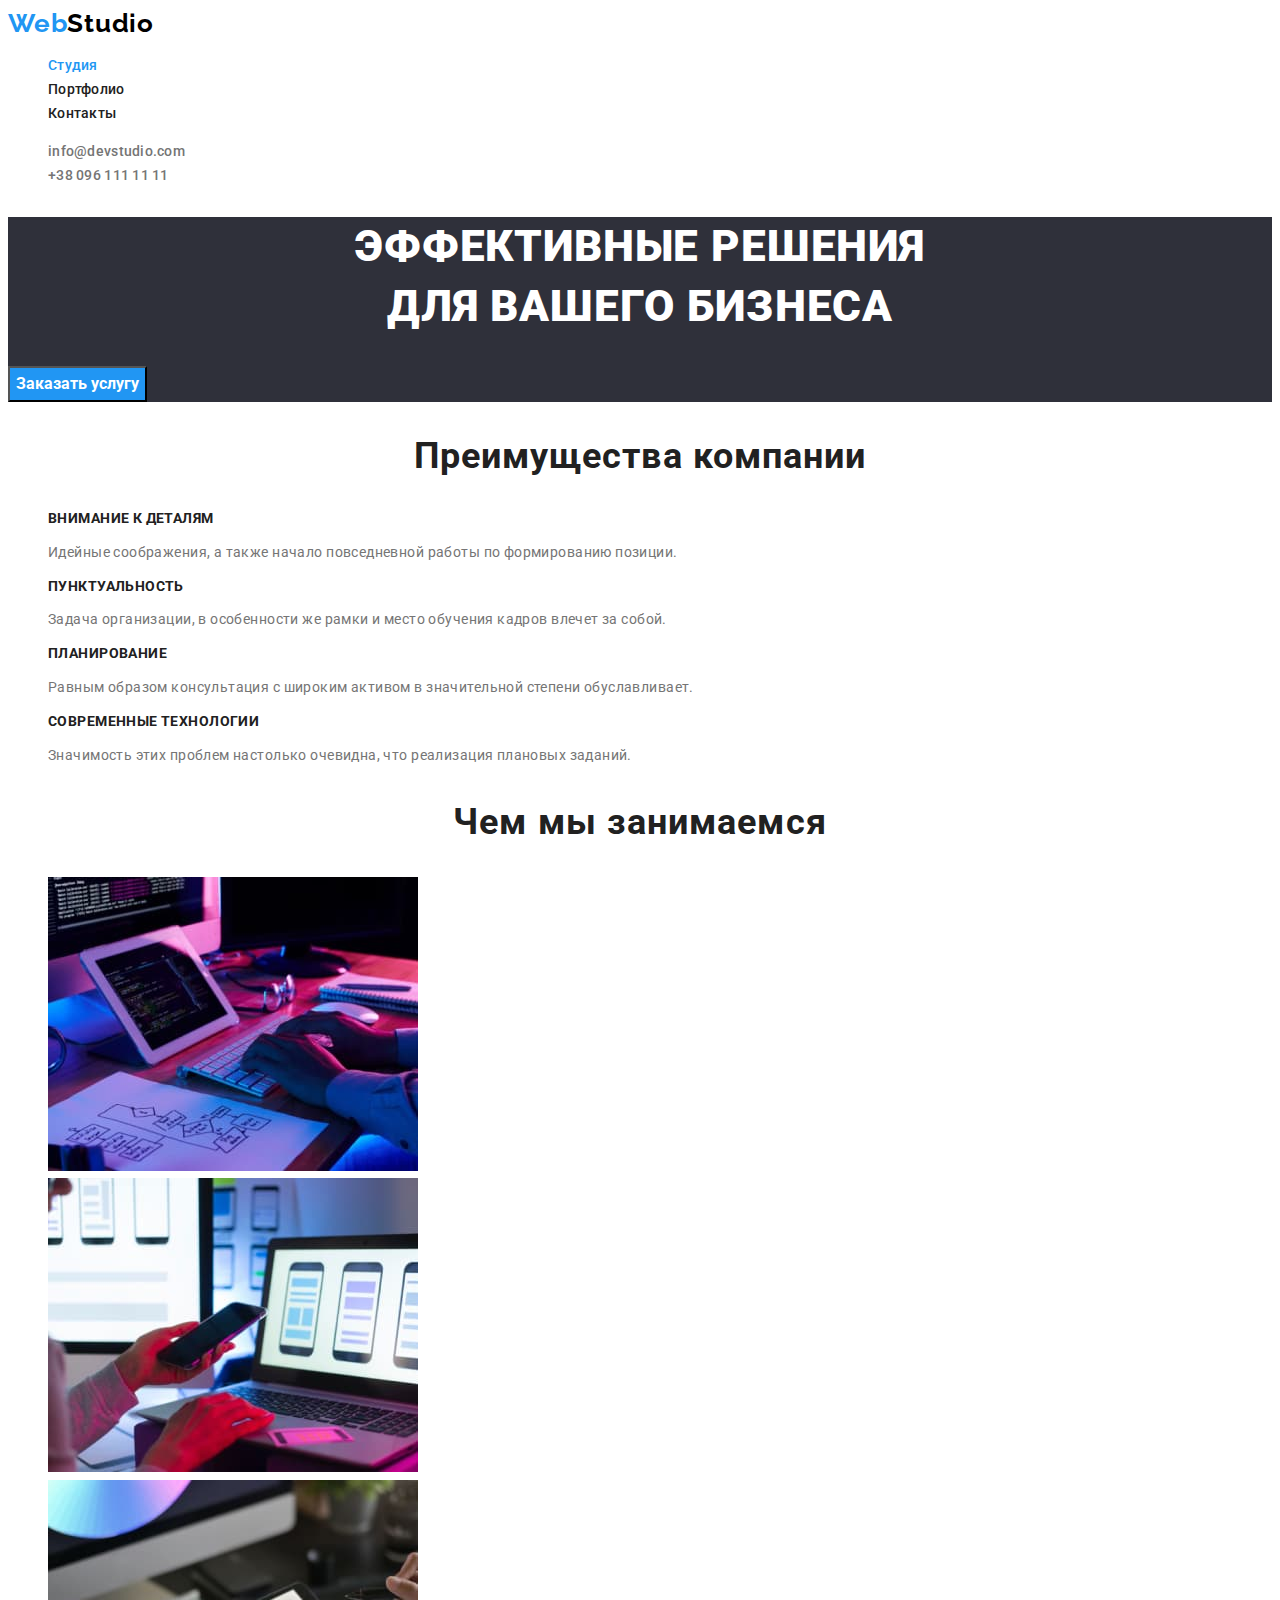
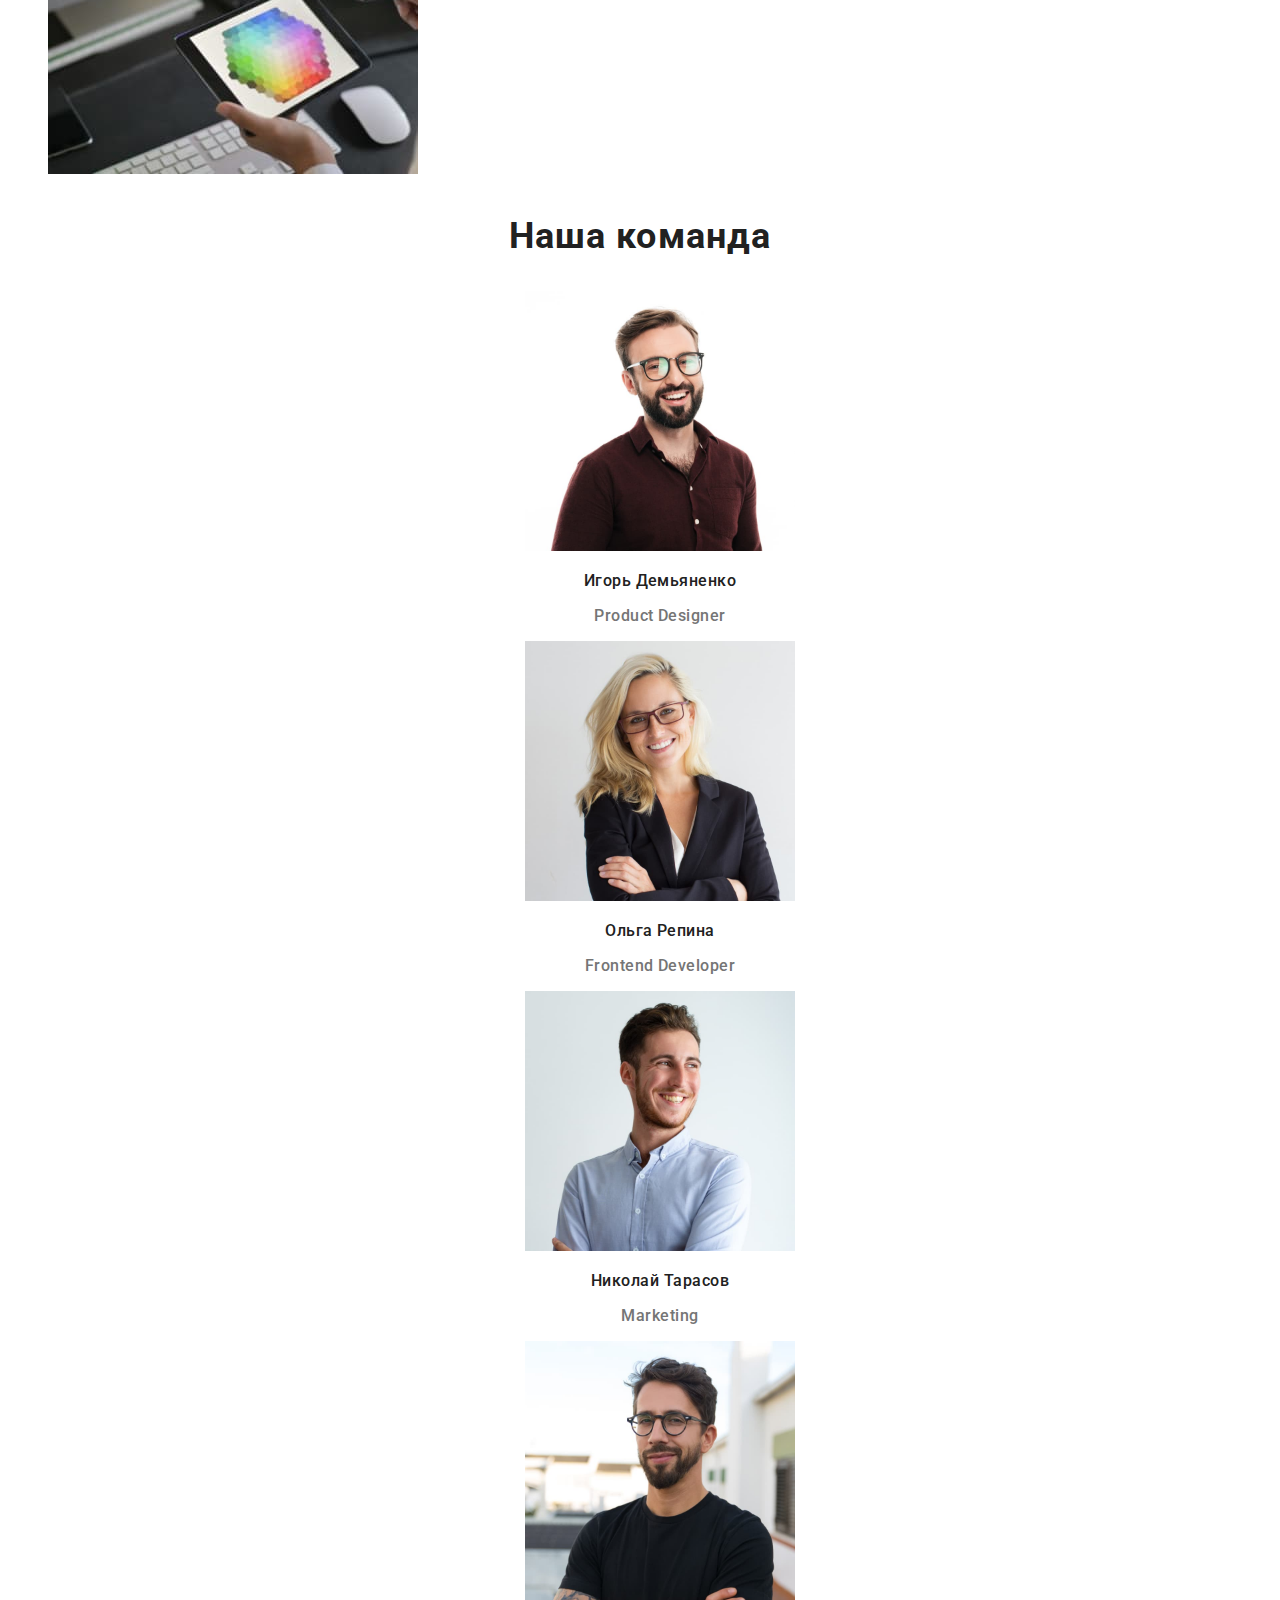
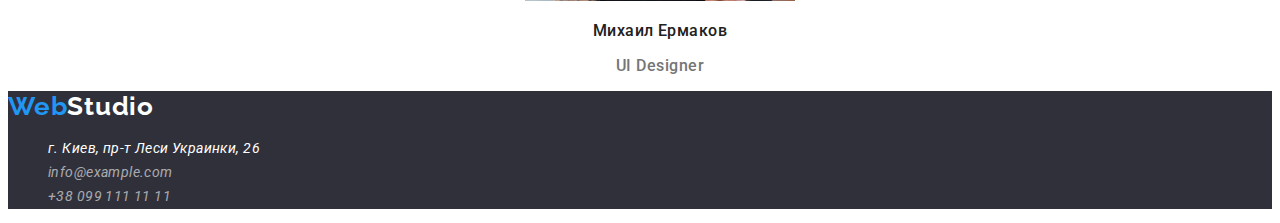
==== commit 0a0f5ef8: "Added current link" ====
--- a/index.html
+++ b/index.html
@@ -18,7 +18,7 @@
       <a href="index.html" class="logo header"><span class="accent">Web</span>Studio</a>
 
       <ul class="site-nav">
-        <li><a href="index.html">Студия</a></li>
+        <li><a class="current" href="index.html">Студия</a></li>
         <li><a href="portfolio.html">Портфолио</a></li>
         <li><a href="">Контакты</a></li>
       </ul>
--- a/css/styles.css
+++ b/css/styles.css
@@ -91,7 +91,8 @@
 .site-nav a:hover,
 .site-nav a:focus,
 a.contacts.header:hover,
-a.contacts.header:focus {
+a.contacts.header:focus,
+a.current {
     color: var(--accent-color);
 }
 
@@ -117,7 +118,6 @@
     letter-spacing: 0.03em;
 
     color: rgba(255, 255, 255, 0.6);
-    background-color: var(--secondary-background-color);
 }
 
 a.contacts.footer:hover,
